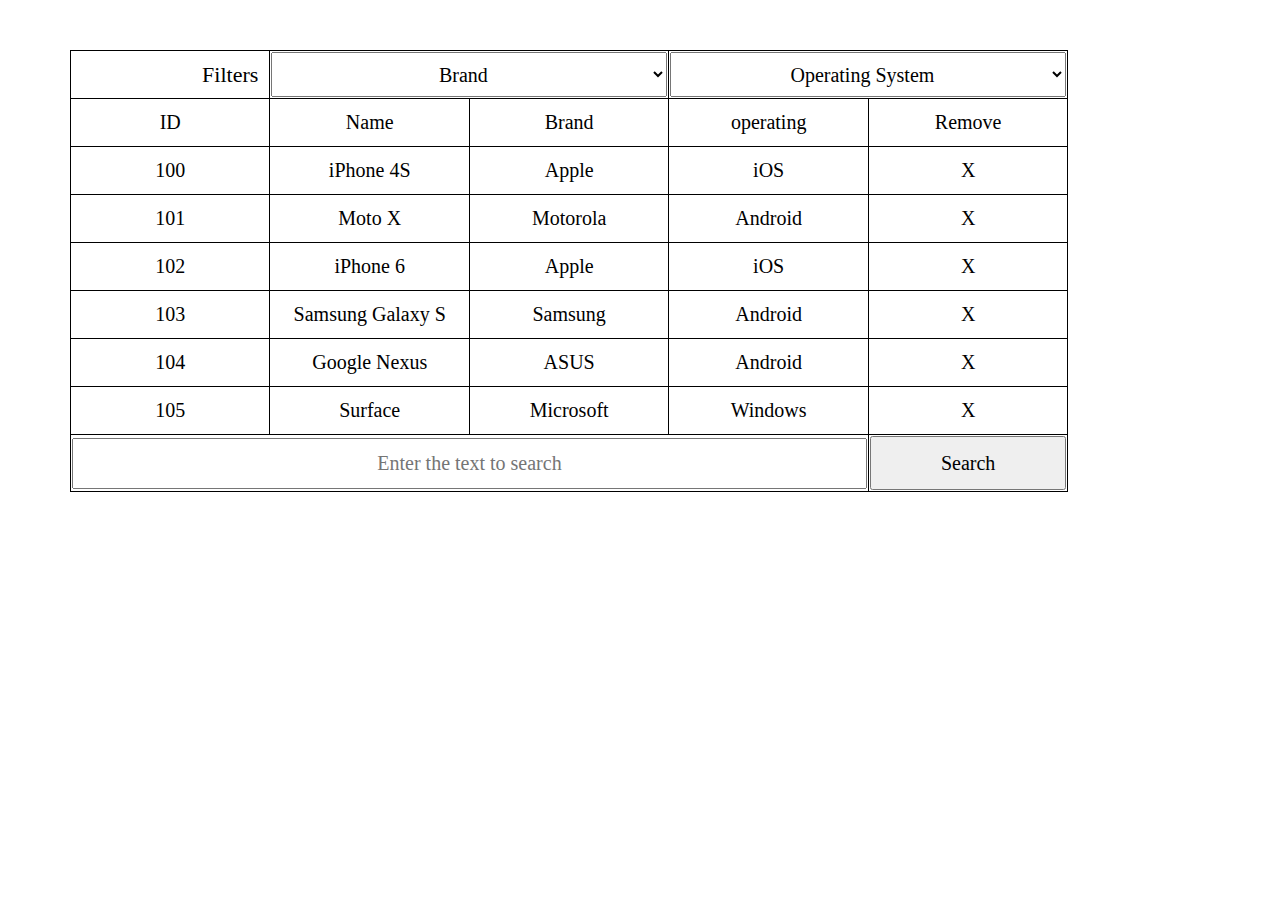
==== filter-selector.html @ 6305ff29 "filter and selector" ====
<!DOCTYPE html>
<html lang="en">
<head>
    <meta charset="UTF-8">
    <meta http-equiv="X-UA-Compatible" content="IE=edge">
    <meta name="viewport" content="width=device-width, initial-scale=1.0">
    <title>Document</title>
    <script src="https://ajax.googleapis.com/ajax/libs/jquery/3.6.0/jquery.min.js"></script>
   <style>
    body{
        margin: 0px;
        padding: 0px;
    }
    table{
        width: 78%;
        height: 12vh;
        margin-top: 50px;
        margin-left: 70px;
       border-collapse: collapse;

    }
   
    table,tr,td{
        border: 1px solid black;
       
    }

    td{
        width: 20%;
        text-align: center;
        height: 5vh;
        font-size: 20px;
        font-family: ubuntu;
    }

    select{
        width: 100%;
        height: 5vh;
        text-align: center;
        font-size: 20px;
        font-family: ubuntu;
    }

    button{
        width: 100%;
        height: 6vh;
        font-family: ubuntu;
        font-size: 20px;
        

    }
    input{
        width: 99%;
        height: 5vh;
        font-size: 20px;
        text-align: center;
        font-family: ubuntu;
    }
    .error{
        color: red;
    }
    span{
        margin-left: 120px;
        font-size: 22px;
    }

    
   </style>
</head>

<body>
    <table >
        <thead>
          <tr>
            <td>
            <span>Filters</span>
            </td>
            <td colspan="2.8">
                <select name="" id="Brand_sel">
                    <option >Brand</option>
                    <option value="Apple">Apple</option>
                    <option value="Motorola">Motorola</option>
                    <option value="Samsung">Samsung</option>
                    <option value="ASUS">ASUS</option>
                    <option value="Microsoft">Microsoft</option>
                  </select>     
           </td>

            <td colspan="3"><select name="" id="operating_sel">
                <option value="">Operating System</option>
                <option value="iOS">iOS</option>
                <option value="Android">Android</option>
                <option value="Windows">Windows</option>
              </select></td>
          </tr>
          <tr>
            <td>ID</td>
            <td>Name</td>
            <td>Brand</td>
            <td>operating</td>
            <td>Remove</td>
        </tr>
        </thead>


        <tbody id="display">
           
            
           
        </tbody>  
        <tfoot>
            <tr>
                <td colspan="4">
                    <input type="text" placeholder="Enter the text to search" id="searchText">
                </td>
               
                <td><button id="btnSearch">Search</button></td>
                
            </tr>
           
        </tfoot>  
      
    </table> 
    <span id="error" ></span>
    <script src="products.js"></script>
</body>

</html>
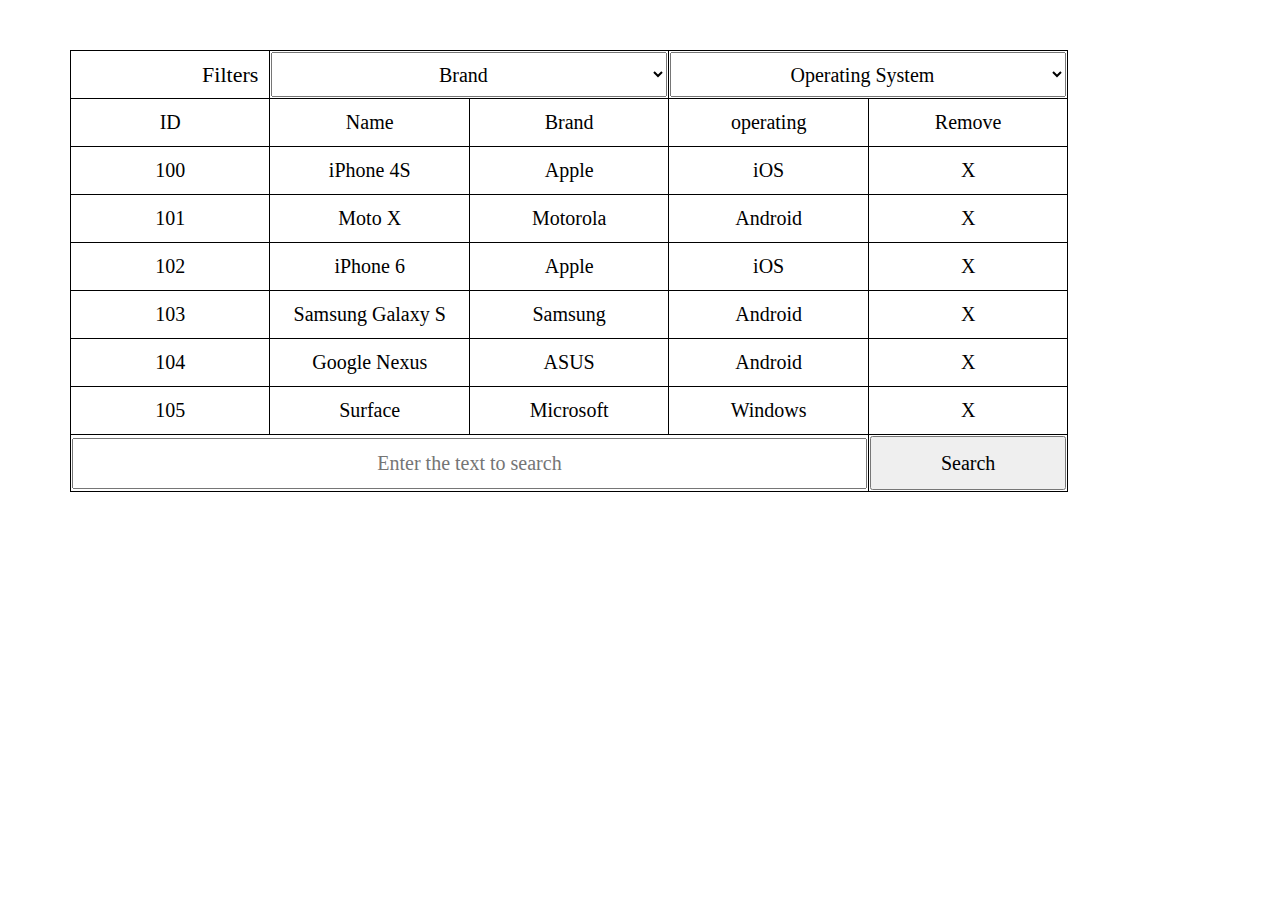
==== commit fd118b0e: "filter and selector task modified" ====
--- a/filter-selector.html
+++ b/filter-selector.html
@@ -93,7 +93,7 @@
                 <option value="Windows">Windows</option>
               </select></td>
           </tr>
-          <tr>
+          <tr id="Disp">
             <td>ID</td>
             <td>Name</td>
             <td>Brand</td>
